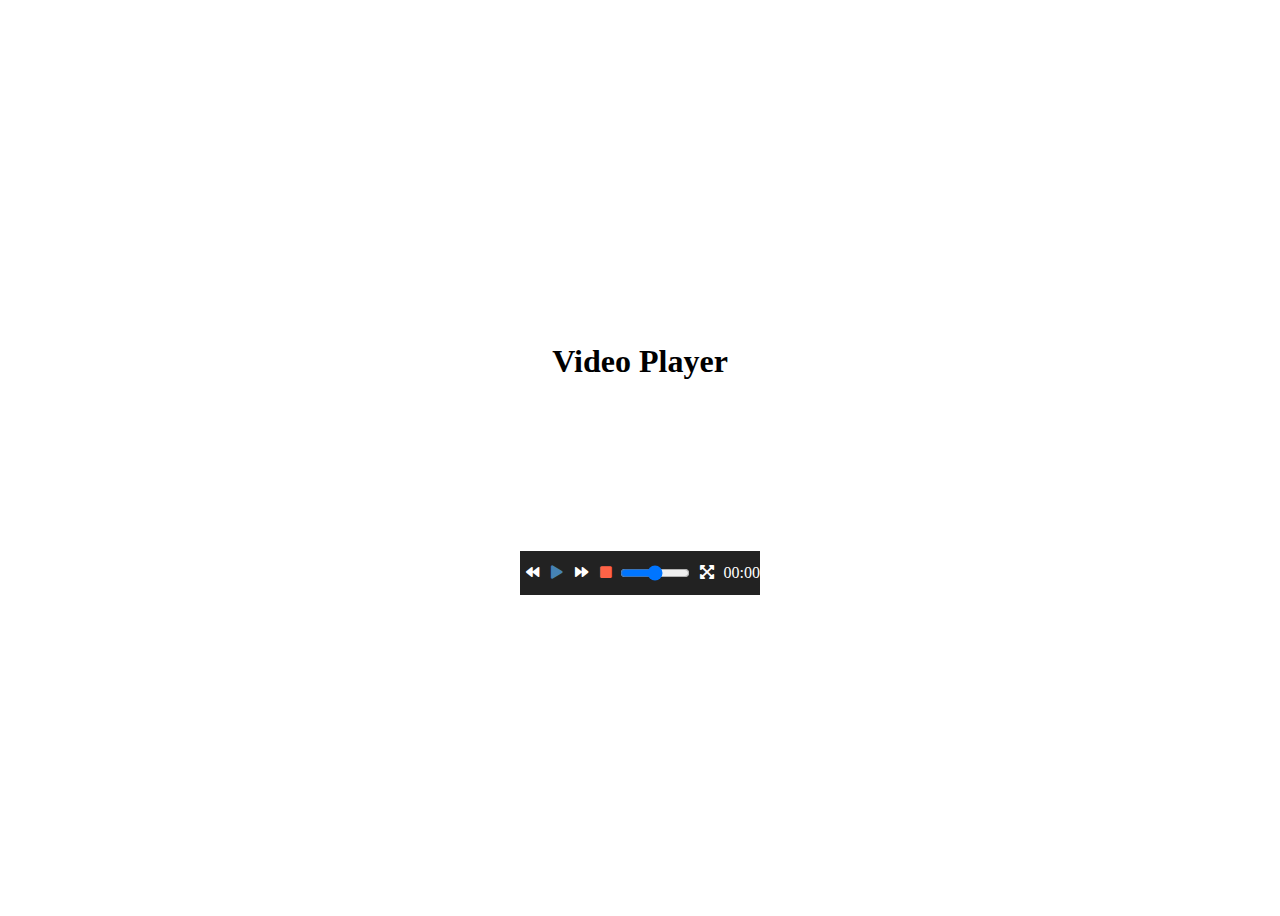
==== l24vedioplayer/index.html @ 33a60ee2 "25 Dec 2022" ====
<!DOCTYPE html>
<html>
    <head>
        <title>Multi Video Player</title>
        <link rel="stylesheet" href="https://cdnjs.cloudflare.com/ajax/libs/font-awesome/5.15.4/css/all.min.css" integrity="sha512-1ycn6IcaQQ40/MKBW2W4Rhis/DbILU74C1vSrLJxCq57o941Ym01SwNsOMqvEBFlcgUa6xLiPY/NS5R+E6ztJQ==" crossorigin="anonymous" referrerpolicy="no-referrer" />
        <link rel="stylesheet" href="style.css" type="text/css">
    </head>
    <body>

<div class="container">

    <h1>Video Player</h1>
    <video src="./source/samplevideo1.mp4" id="videoscreen" class="videoscreen"></video>

   <div class="controls">
        <button id="prev" class="ctrl-btn">
            <i class="fas fa-backward"></i>
        </button>

        <button id="play" class="ctrl-btn">
            <i class="fas fa-play"></i>
        </button>

        <button id="next" class="ctrl-btn">
            <i class="fas fa-forward"></i>
        </button>

        <button id="stop" class="ctrl-btn">
            <i class="fas fa-stop"></i>
        </button>

        <input type="range" name="progress" id="progress" class="progress" min="0" max="100" value="0"/>

        
        <span id="openfullscreen" class="openfullscreen"><i id="fullscreen" class="fas fa-expand-arrows-alt"></i></span>
        <span id="closefullscreen" class="closefullscreen"><i id="fullscreen" class="fas fa-expand"></i></span>



            <span id="displaytime" class="displaytime">00:00</span>
        </i>
   </div>

</div>

        <script src="app.js"></script>

    </body>
</html>


<!-- 14VD -->
---- l24vedioplayer/style.css ----
*{
    box-sizing:border-box;
}

body{
    height:100vh;

    display: flex;
    justify-content:center;
    align-items:center;
}

.container{
    display: flex;
    justify-items: center;
    align-items: center;

    flex-direction: column;

}

.videoscreen{
    width:80%;
    cursor:pointer;
}

.controls{
    width:80%;
    background-color:#222;
    color:#fff;

    display:flex;
    justify-content:center;
    align-items: center;

    padding:12px 0;
}

.ctrl-btn{
    background-color:transparent;
    color:#fff;
    border:none;
    outline:none;
    cursor: pointer;
}

.progress{
    width:70%;
    margin-right: 10px;
}

.fullscreen{
    margin:0 10px;
}

.ctrl-btn .fa-play{
    color: steelblue;
}

.ctrl-btn .fa-stop{
    color: tomato;
}

.closefullscreen{
    display: none;
}

.progress .fullscreen{
    cursor: pointer;
}
.displaytime{
    margin-left: 10px;
}

/* 14VD */
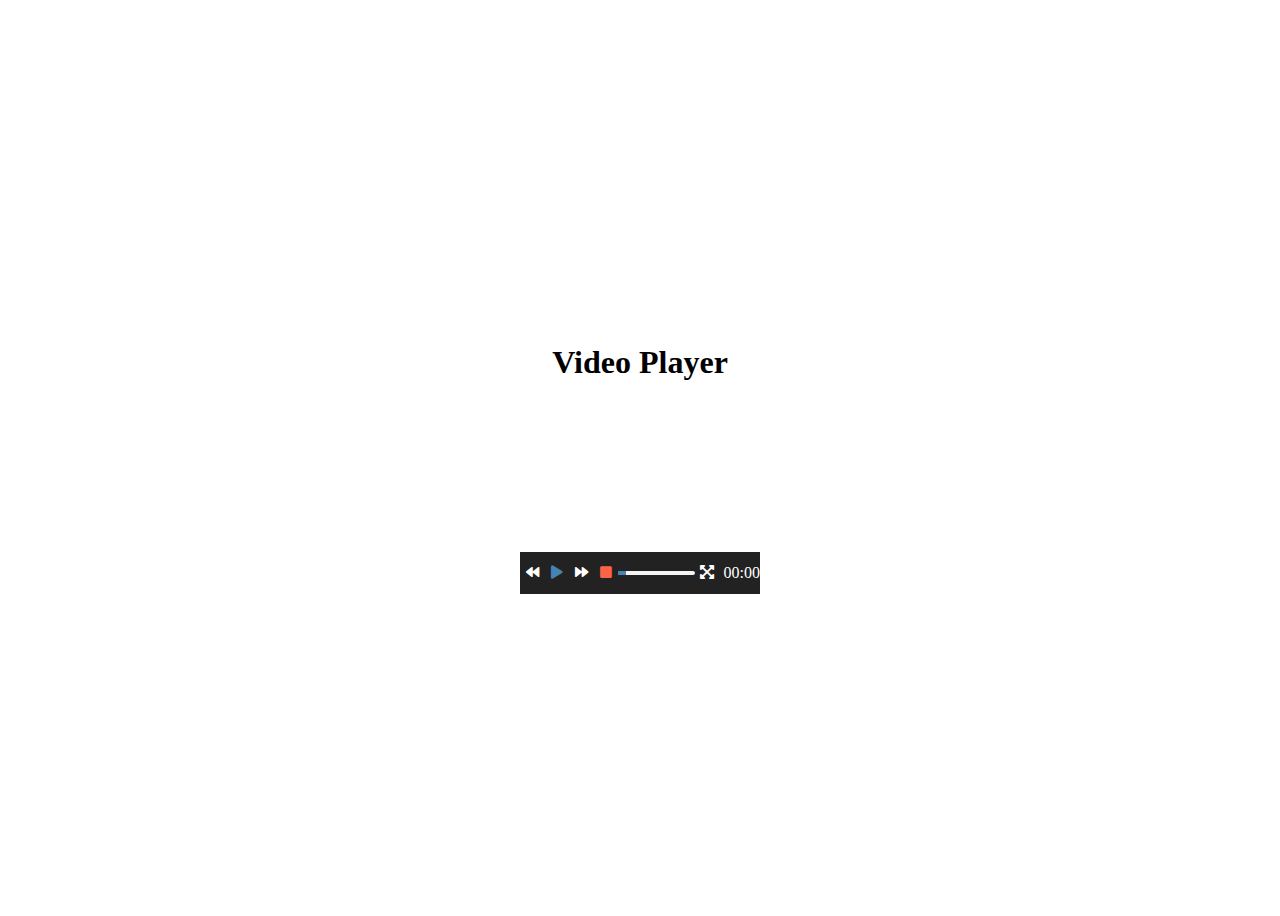
==== commit e2134aab: "26 Dec 2022" ====
--- a/l24vedioplayer/index.html
+++ b/l24vedioplayer/index.html
@@ -29,8 +29,11 @@
             <i class="fas fa-stop"></i>
         </button>
 
-        <input type="range" name="progress" id="progress" class="progress" min="0" max="100" value="0"/>
+        <!-- <input type="range" name="progress" id="progress" class="progress" min="0" max="100" value="0"/> -->
 
+        <div class="progress-container">
+            <div id="progress" class="progress"></div>
+        </div>
         
         <span id="openfullscreen" class="openfullscreen"><i id="fullscreen" class="fas fa-expand-arrows-alt"></i></span>
         <span id="closefullscreen" class="closefullscreen"><i id="fullscreen" class="fas fa-expand"></i></span>
--- a/l24vedioplayer/style.css
+++ b/l24vedioplayer/style.css
@@ -44,9 +44,30 @@
     cursor: pointer;
 }
 
-.progress{
+/* Start Range  */
+/* .progress{
     width:70%;
     margin-right: 10px;
+} */
+/* End Range  */
+
+/* For progress */
+.progress-container{
+    width: 70%;
+    height: 4px;
+    background-color: #f4f4f4;
+    border-radius: 5px;
+    margin-right: 5px;
+    cursor: pointer;
+}
+.progress{
+    width:10%;
+    height: 100%;
+    background-color: steelblue;
+
+    border: 5px;
+    transition: width .1s linear;
+    
 }
 
 .fullscreen{
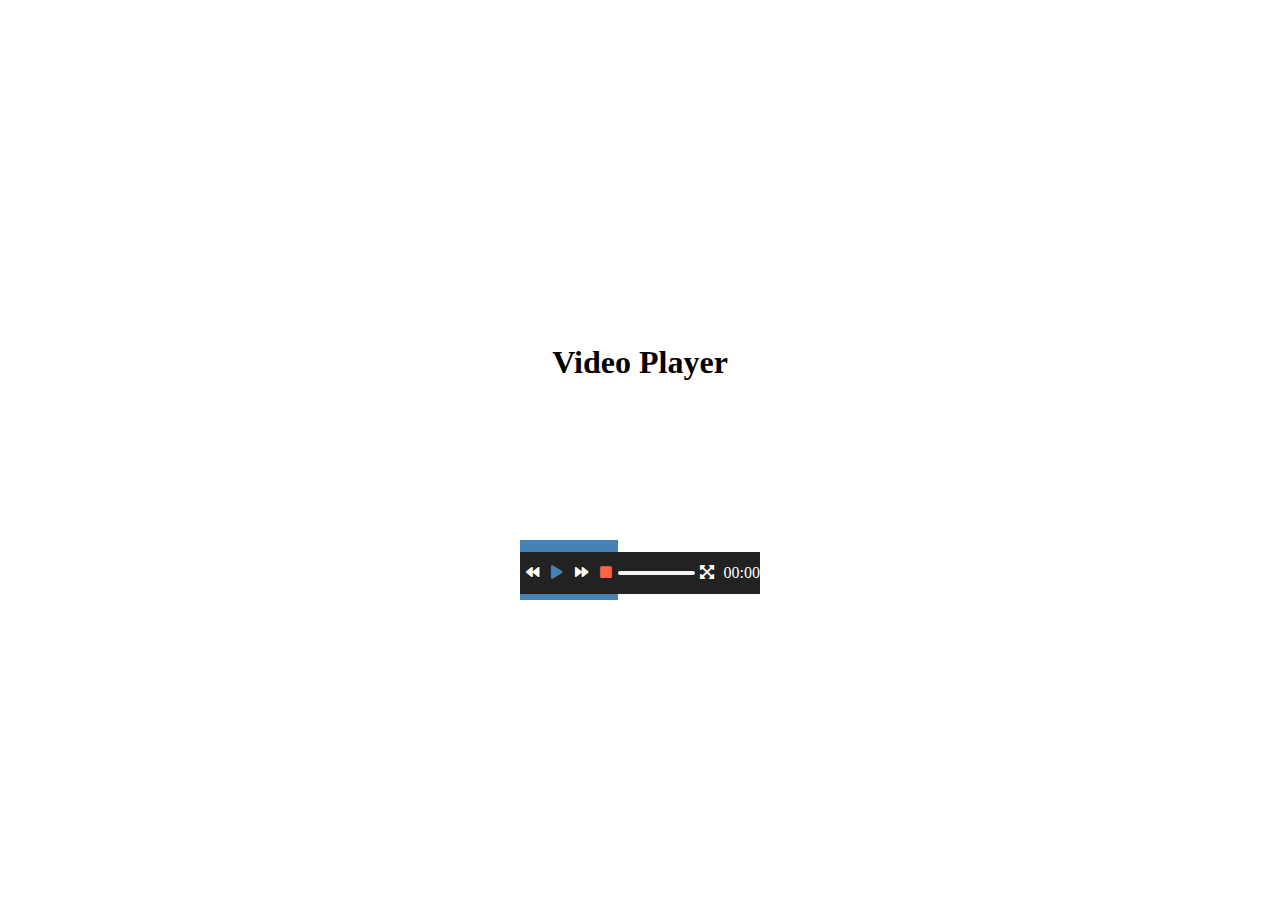
==== commit 3e931972: "27 Dec 2022" ====
--- a/l24vedioplayer/index.html
+++ b/l24vedioplayer/index.html
@@ -31,7 +31,7 @@
 
         <!-- <input type="range" name="progress" id="progress" class="progress" min="0" max="100" value="0"/> -->
 
-        <div class="progress-container">
+        <div id="progress-container" class="progress-container">
             <div id="progress" class="progress"></div>
         </div>
         
@@ -44,6 +44,11 @@
         </i>
    </div>
 
+   <div class="pannel">
+        <h4 id="title" class="title">Video Title</h4>
+    </div>
+
+
 </div>
 
         <script src="app.js"></script>
--- a/l24vedioplayer/style.css
+++ b/l24vedioplayer/style.css
@@ -16,6 +16,7 @@
     align-items: center;
 
     flex-direction: column;
+    position: relative;
 
 }
 
@@ -69,6 +70,7 @@
     transition: width .1s linear;
     
 }
+/*End For progress  */
 
 .fullscreen{
     margin:0 10px;
@@ -93,4 +95,23 @@
     margin-left: 10px;
 }
 
+
+.pannel{
+    background-color: steelblue;
+    padding: 0 3px;
+    color: #fff;
+
+    position: absolute;
+    left: 10%;
+    top: 80%;
+
+    z-index: -1;
+
+    transition: top .5s ease-in-out;
+}
+
+.container:hover .pannel{
+    top: 100%;
+}
+
 /* 14VD */